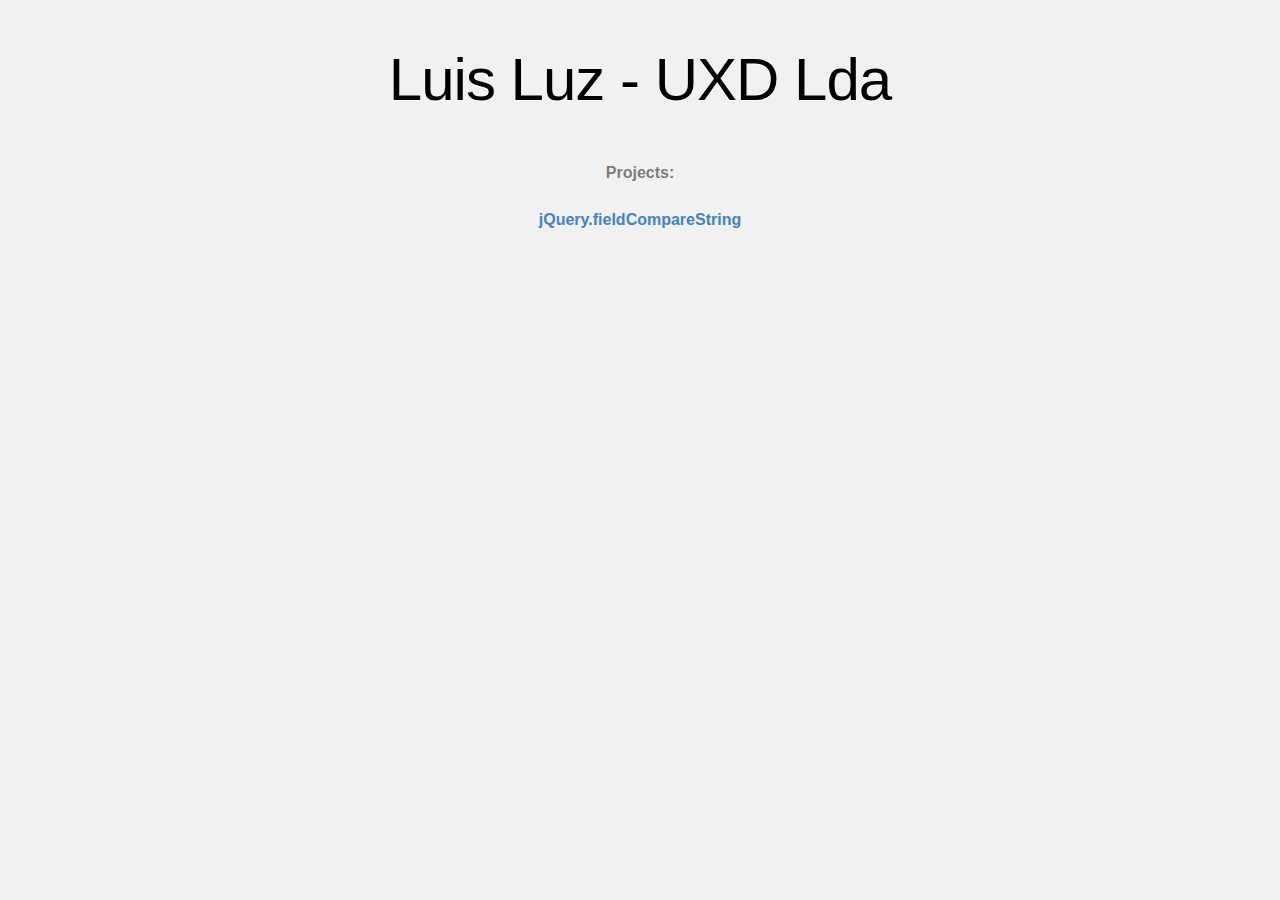
==== index.html @ 0bcc8008 "update root index html" ====
<!DOCTYPE html>
<html>
  <head>
    <meta http-equiv="Content-type" content="text/html; charset=utf-8">
    <meta http-equiv="Content-Security-Policy" content="default-src 'none'; style-src 'unsafe-inline'; img-src data:; connect-src 'self'">
    <title>Luis Luz - UXD Lda</title>
    <style type="text/css" media="screen">
      body {
        background-color: #f1f1f1;
        margin: 0;
        font-family: "Helvetica Neue", Helvetica, Arial, sans-serif;
      }

      .container { margin: 50px auto 40px auto; width: 600px; text-align: center; }

      a { color: #4183c4; text-decoration: none; }
      a:hover { text-decoration: underline; }

      h1 { width: 800px; position:relative; left: -100px; letter-spacing: -1px; line-height: 60px; font-size: 60px; font-weight: 100; margin: 0px 0 50px 0; text-shadow: 0 1px 0 #fff; }
      p { color: rgba(0, 0, 0, 0.5); margin: 20px 0; line-height: 1.6; }

      ul { list-style: none; margin: 25px 0; padding: 0; }
      li { display: table-cell; font-weight: bold; width: 1%; }

      .logo { display: inline-block; margin-top: 35px; }
      .logo-img-2x { display: none; }
      @media
      only screen and (-webkit-min-device-pixel-ratio: 2),
      only screen and (   min--moz-device-pixel-ratio: 2),
      only screen and (     -o-min-device-pixel-ratio: 2/1),
      only screen and (        min-device-pixel-ratio: 2),
      only screen and (                min-resolution: 192dpi),
      only screen and (                min-resolution: 2dppx) {
        .logo-img-1x { display: none; }
        .logo-img-2x { display: inline-block; }
      }

    </style>
  </head>
  <body>

    <div class="container">

      <h1>Luis Luz - UXD Lda</h1>
      <p><strong>Projects:</strong></p>

      <ul>
        <li>
          <a href="./jQuery.fieldCompareString">jQuery.fieldCompareString</a>
        </li>
      </ul>

      <a href="/" class="logo logo-img-2x">
        <img width="32" height="32" title="" alt="" src="[data-uri]">
      </a>
    </div>
  </body>
</html>
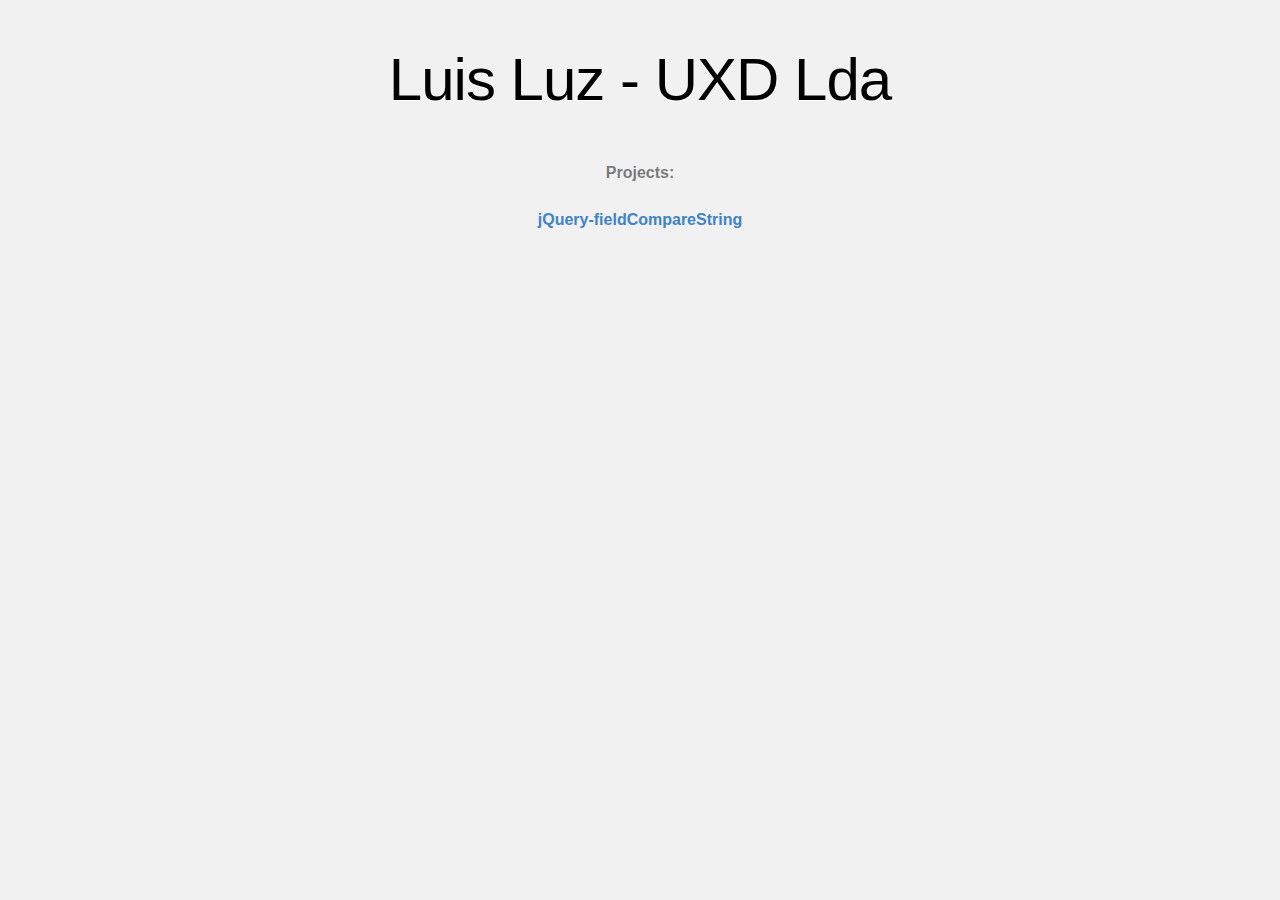
==== commit c34a687d: "index update" ====
--- a/index.html
+++ b/index.html
@@ -47,7 +47,7 @@
 
       <ul>
         <li>
-          <a href="./jQuery.fieldCompareString">jQuery.fieldCompareString</a>
+          <a href="./jQuery-fieldCompareString">jQuery-fieldCompareString</a>
         </li>
       </ul>
 
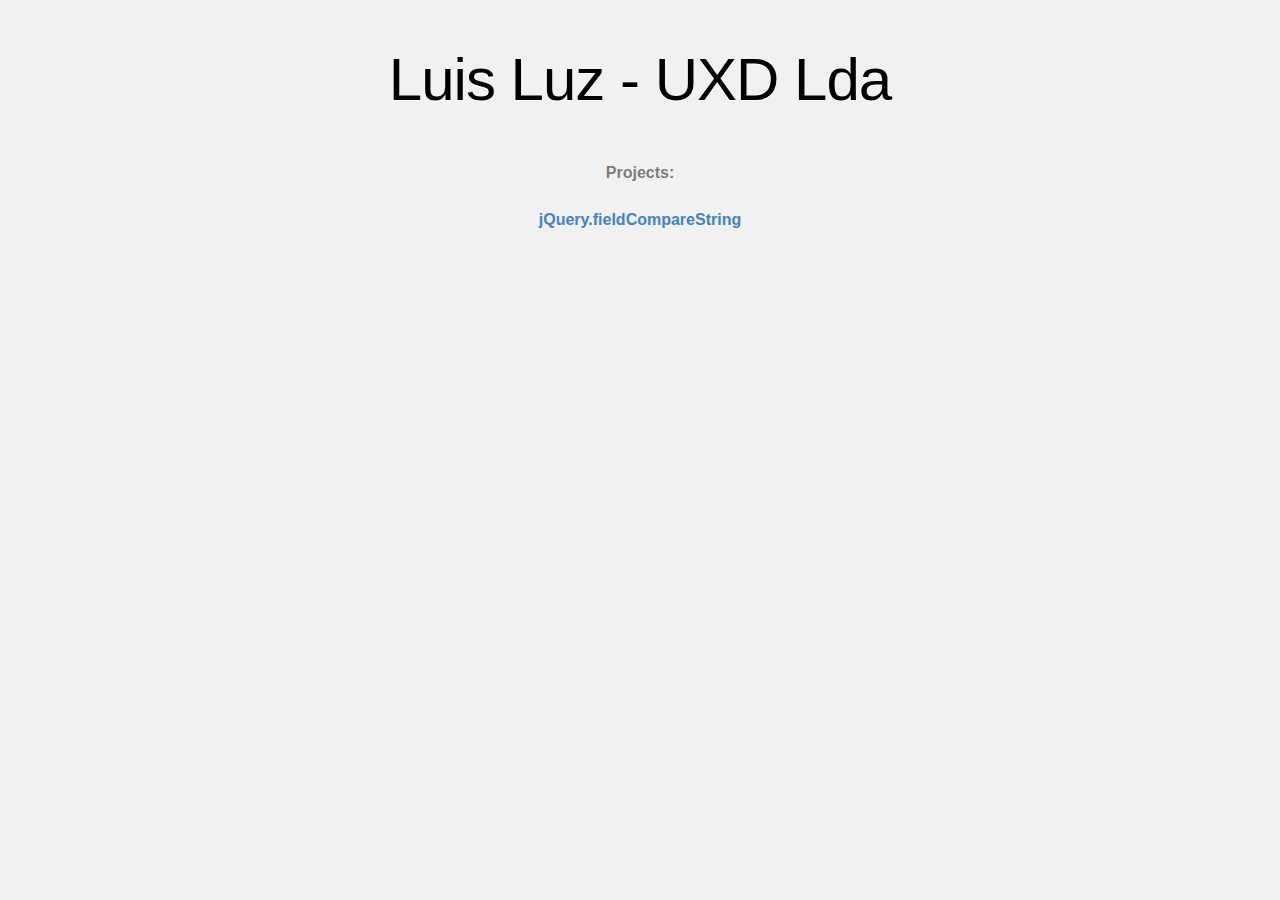
==== commit 4a43ac09: "update" ====
--- a/index.html
+++ b/index.html
@@ -47,7 +47,7 @@
 
       <ul>
         <li>
-          <a href="./jQuery-fieldCompareString">jQuery-fieldCompareString</a>
+          <a href="./jQuery.fieldCompareString">jQuery.fieldCompareString</a>
         </li>
       </ul>
 
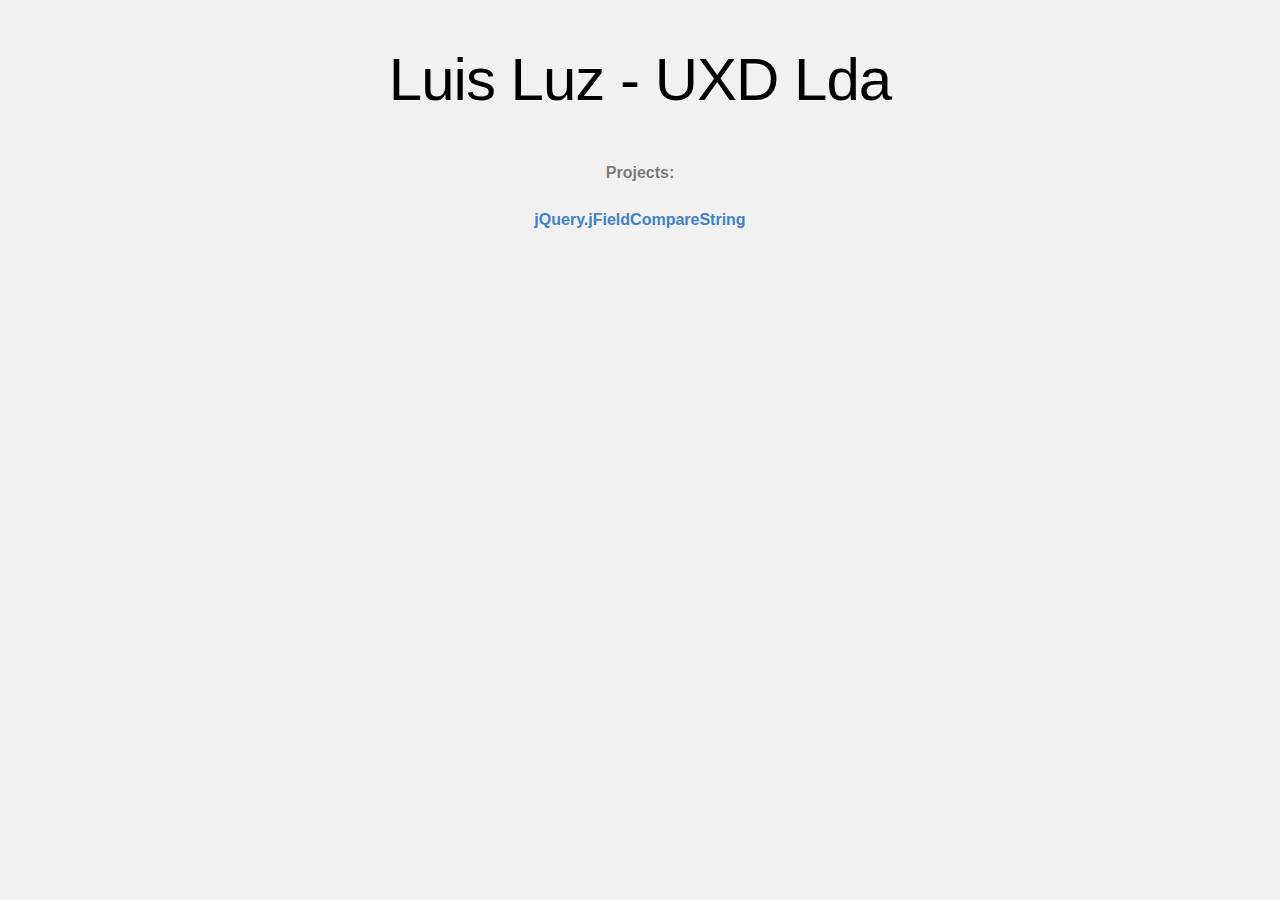
==== commit 9112bb59: "jQuery.jFieldCompareString - update" ====
--- a/index.html
+++ b/index.html
@@ -47,7 +47,7 @@
 
       <ul>
         <li>
-          <a href="./jQuery.fieldCompareString">jQuery.fieldCompareString</a>
+          <a href="./jQuery.jFieldCompareString">jQuery.jFieldCompareString</a>
         </li>
       </ul>
 
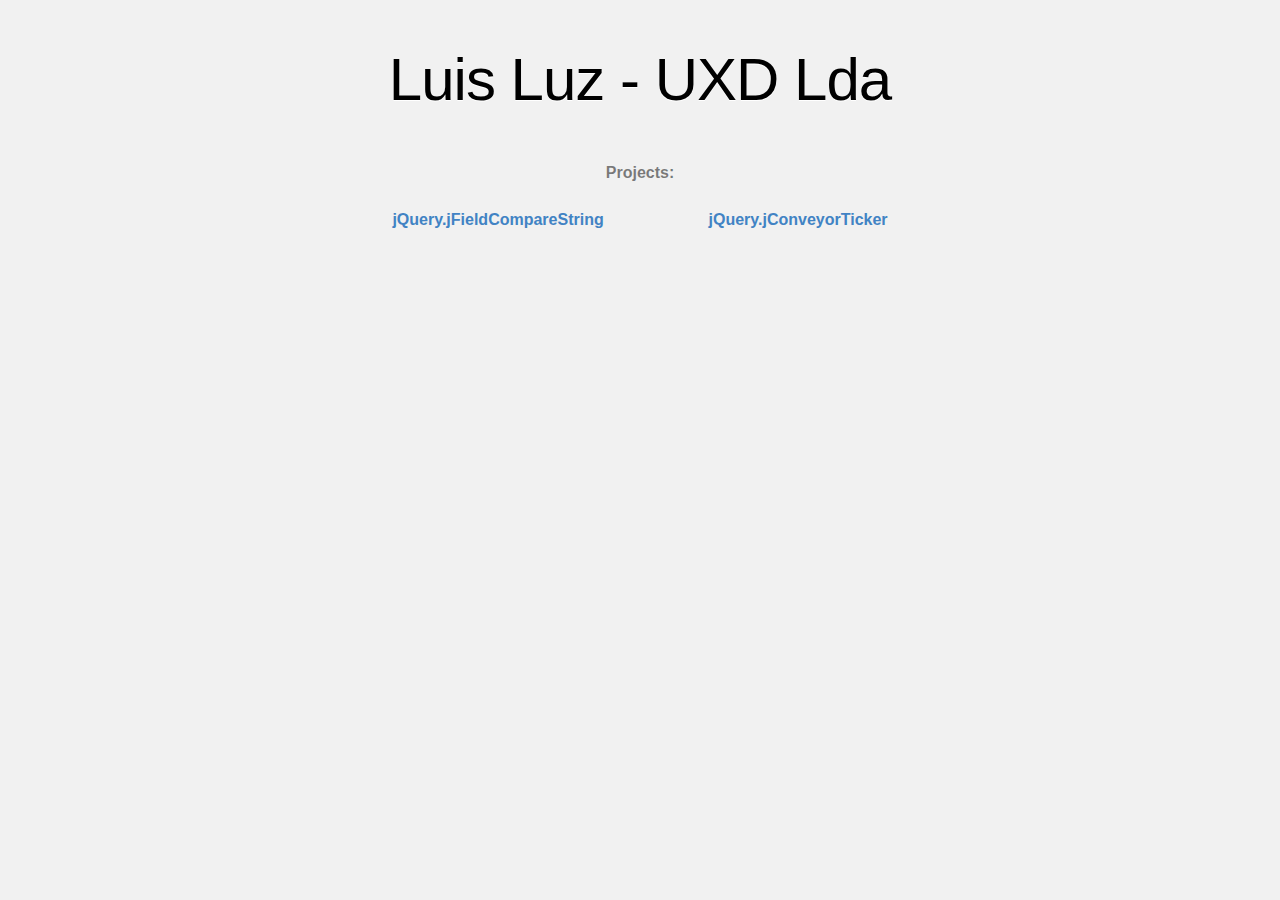
==== commit 07021765: "index update" ====
--- a/index.html
+++ b/index.html
@@ -49,6 +49,9 @@
         <li>
           <a href="./jQuery.jFieldCompareString">jQuery.jFieldCompareString</a>
         </li>
+        <li>
+          <a href="./jQuery.jConveyorTicker">jQuery.jConveyorTicker</a>
+        </li>
       </ul>
 
       <a href="/" class="logo logo-img-2x">
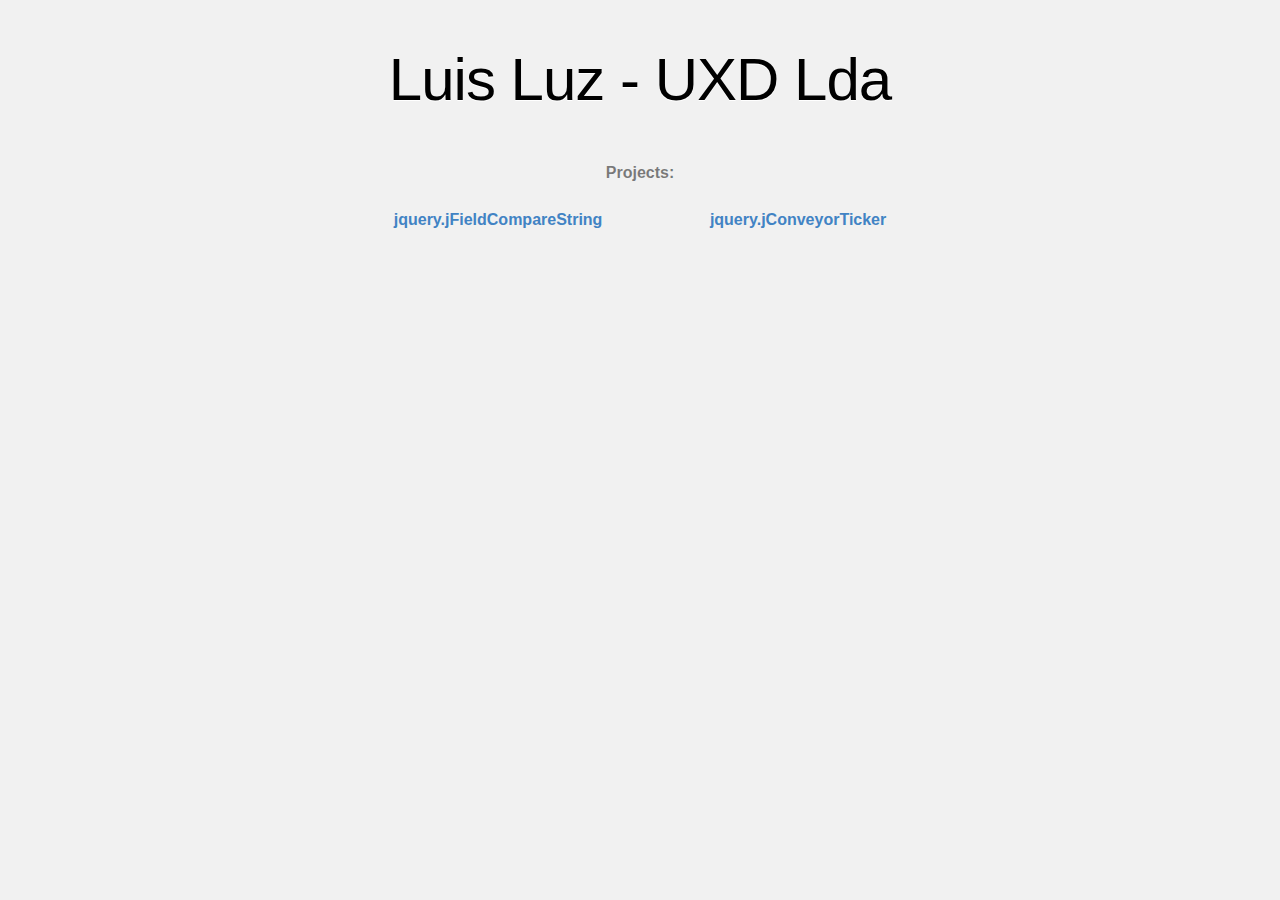
==== commit 00d53cf3: "update projs" ====
--- a/index.html
+++ b/index.html
@@ -47,10 +47,10 @@
 
       <ul>
         <li>
-          <a href="./jQuery.jFieldCompareString">jQuery.jFieldCompareString</a>
+          <a href="./jquery.jFieldCompareString">jquery.jFieldCompareString</a>
         </li>
         <li>
-          <a href="./jQuery.jConveyorTicker">jQuery.jConveyorTicker</a>
+          <a href="./jquery.jConveyorTicker">jquery.jConveyorTicker</a>
         </li>
       </ul>
 
